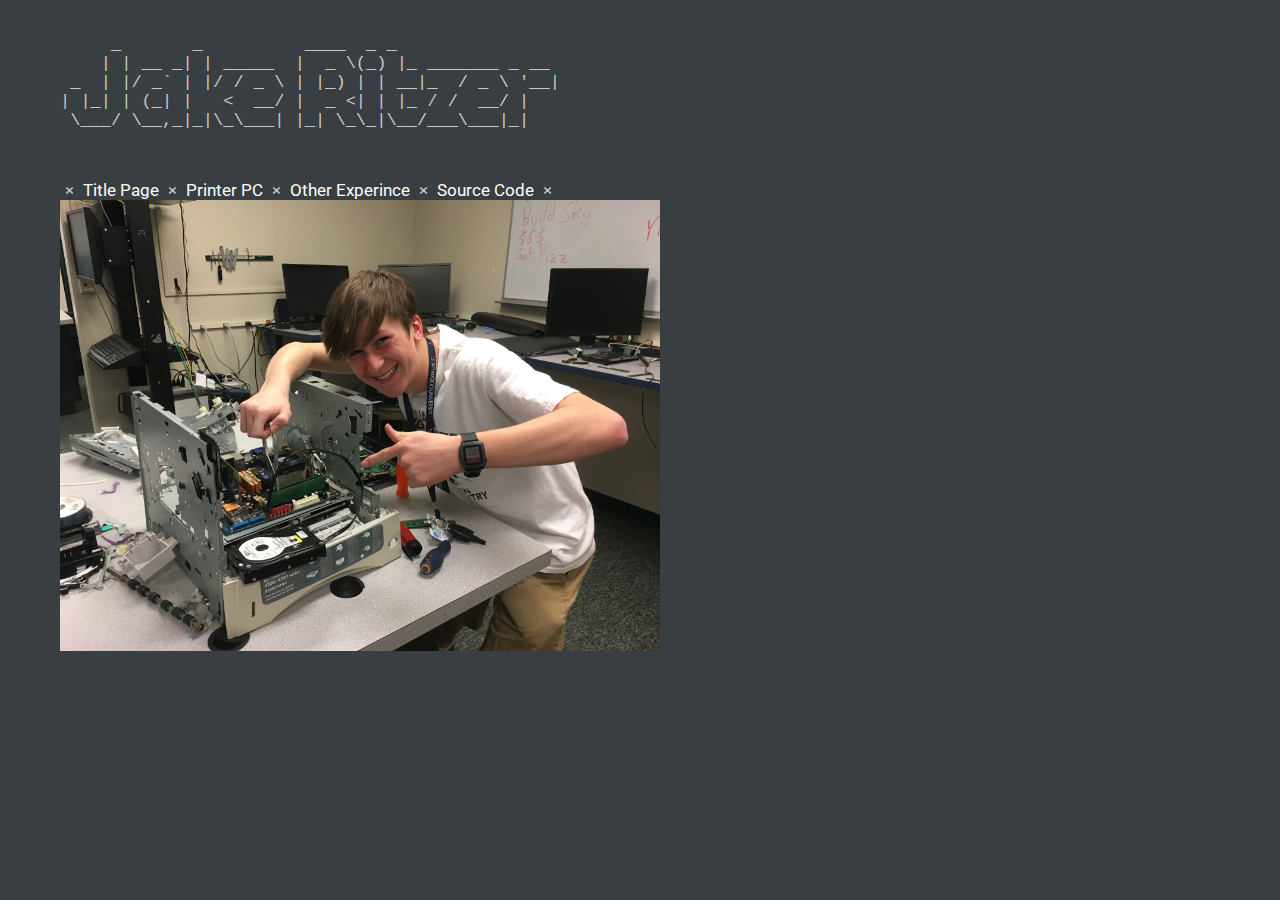
==== other.html @ 1a9dc74f "Create other.html" ====
<!DOCTYPE html>
<html>
  <head>
    <link href="stylesheet.css" type=text/css rel=stylesheet>
    <link rel="icon" type="image/ico" href="https://ritzerja776.github.io/favicon.ico">
    <link href="https://fonts.googleapis.com/css?family=Roboto" rel="stylesheet">
  </head>
  <body>
    <div id="page">
      <div id="header">
<pre class="home" href="https://ritzerja776.github.io/">     _       _          ____  _ _                
    | | __ _| | _____  |  _ \(_) |_ _______ _ __ 
 _  | |/ _` | |/ / _ \ | |_) | | __|_  / _ \ '__|
| |_| | (_| |   <  __/ |  _ <| | |_ / /  __/ |   
 \___/ \__,_|_|\_\___| |_| \_\_|\__/___\___|_|   
</pre>
      </div>
      <div id="links">
        <span class="divider">  &#215; </span>
        <a href="https://ritzerja776.github.io/">Title Page</a>
        <span class="divider">  &#215; </span>
        <a href="https://ritzerja776.github.io/printboy">Printer PC</a>
        <span class="divider">  &#215; </span>
        <a href="https://ritzerja776.github.io/other">Other Experince</a>
        <span class="divider">  &#215; </span>
        <a href="https://github.com/ritzerja776/ritzerja776.github.io">Source Code</a>
        <span class="divider">  &#215; </span>
      </div>
      <img src="https://ritzerja776.github.io/IMG_1685.JPG" alt="Print Boy" width="600" height="451">
    </div>
  </body>
</html>
---- stylesheet.css ----
body {
	letter-spacing: 0.1px; 
	padding: 0;
	margin: 0;
	font-family: 'Roboto', Monospace, Courier; 
        font-weight: 400;
	font-size: 17px;
	color: #c8c8c8;
	min-height: 100%;
	background: #383E41;
}
html {
	-webkit-font-smoothing: antialiased;
	-moz-osx-font-smoothing: grayscale;
}
pre {
	padding: 0;
	margin: 0 0 50px 0;
}
span {
	padding: 0;
	margin: 0 10px 0 0;
}
a {
	text-decoration: none;
	color: #ffffff;
	transition-duration: 0.2s;
}
a:hover {
	color: #ffffff;
	font-weight:500;
	text-decoration: underline;
}
p {
	padding: 0;
	margin: 10px 0 30px 0;
}
#page {
	max-width: 100%;
	min-height: 100%; 
	margin: auto; 
	padding: 35px 60px; 
	width: 100%;
}
#block {
	width: 100%;
	overflow: hidden;
	letter-spacing: 0px;
}
#links {
	width: 100%;
	overflow: hidden;
	letter-spacing: 0px;
}
#header {
	width: 100%; 
	overflow: hidden;
	letter-spacing: 0px;
}
.home:hover {
	text-decoration: none;
}
.divider {
	margin: 0 5px;
}
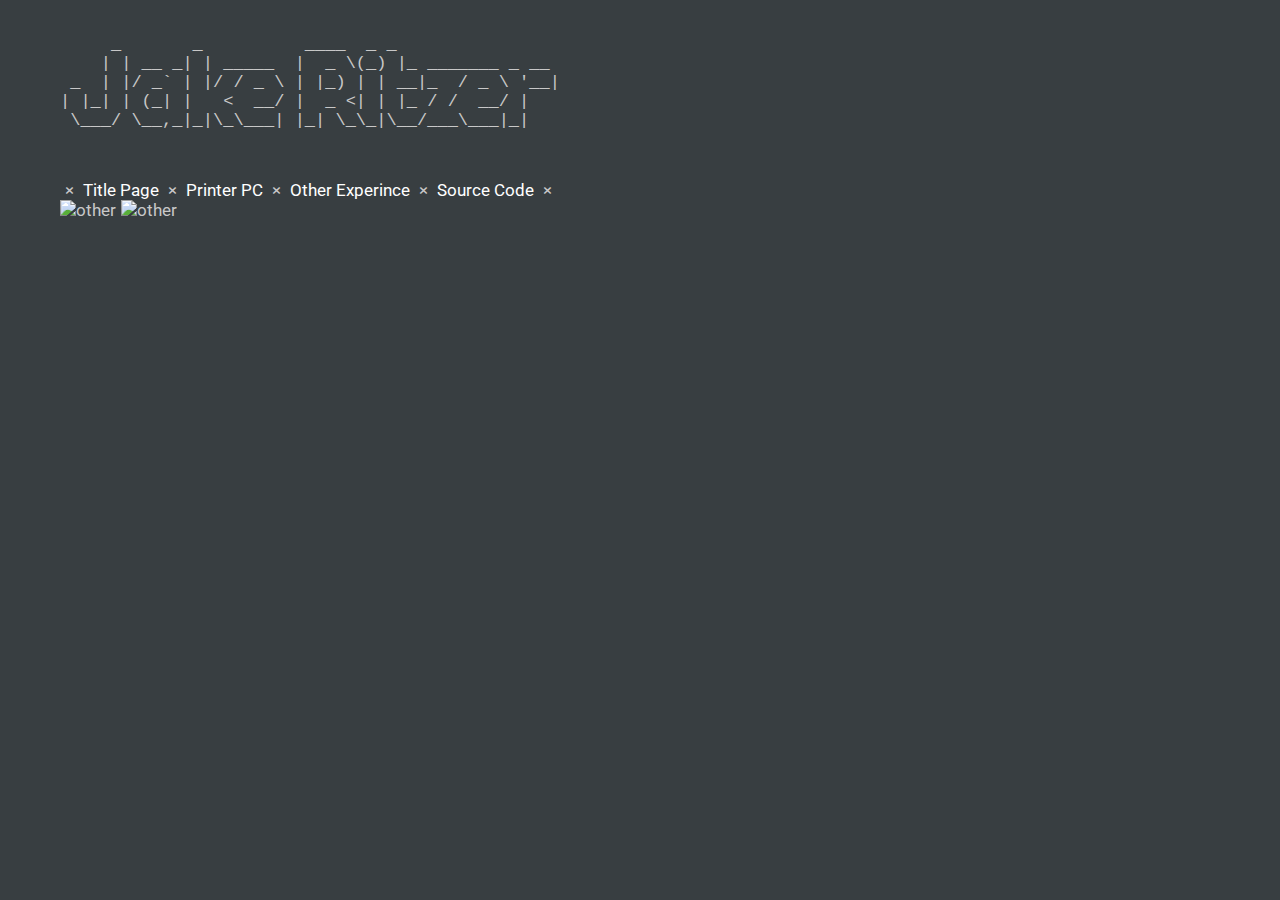
==== commit e796ec5e: "Update other.html" ====
--- a/other.html
+++ b/other.html
@@ -26,7 +26,8 @@
         <a href="https://github.com/ritzerja776/ritzerja776.github.io">Source Code</a>
         <span class="divider">  &#215; </span>
       </div>
-      <img src="https://ritzerja776.github.io/IMG_1685.JPG" alt="Print Boy" width="600" height="451">
+      <img src="https://proxy.duckduckgo.com/iu/?u=http%3A%2F%2Fwww.extremetech.com%2Fwp-content%2Fuploads%2F2012%2F01%2Flinux.jpg&f=1" alt="other" width="698" height="379">
+      <img src="https://www.pcworld.idg.com.au/products/image/5902/angle/7/1500x1500/127900/" alt="other" width="150" height="100">
     </div>
   </body>
 </html>
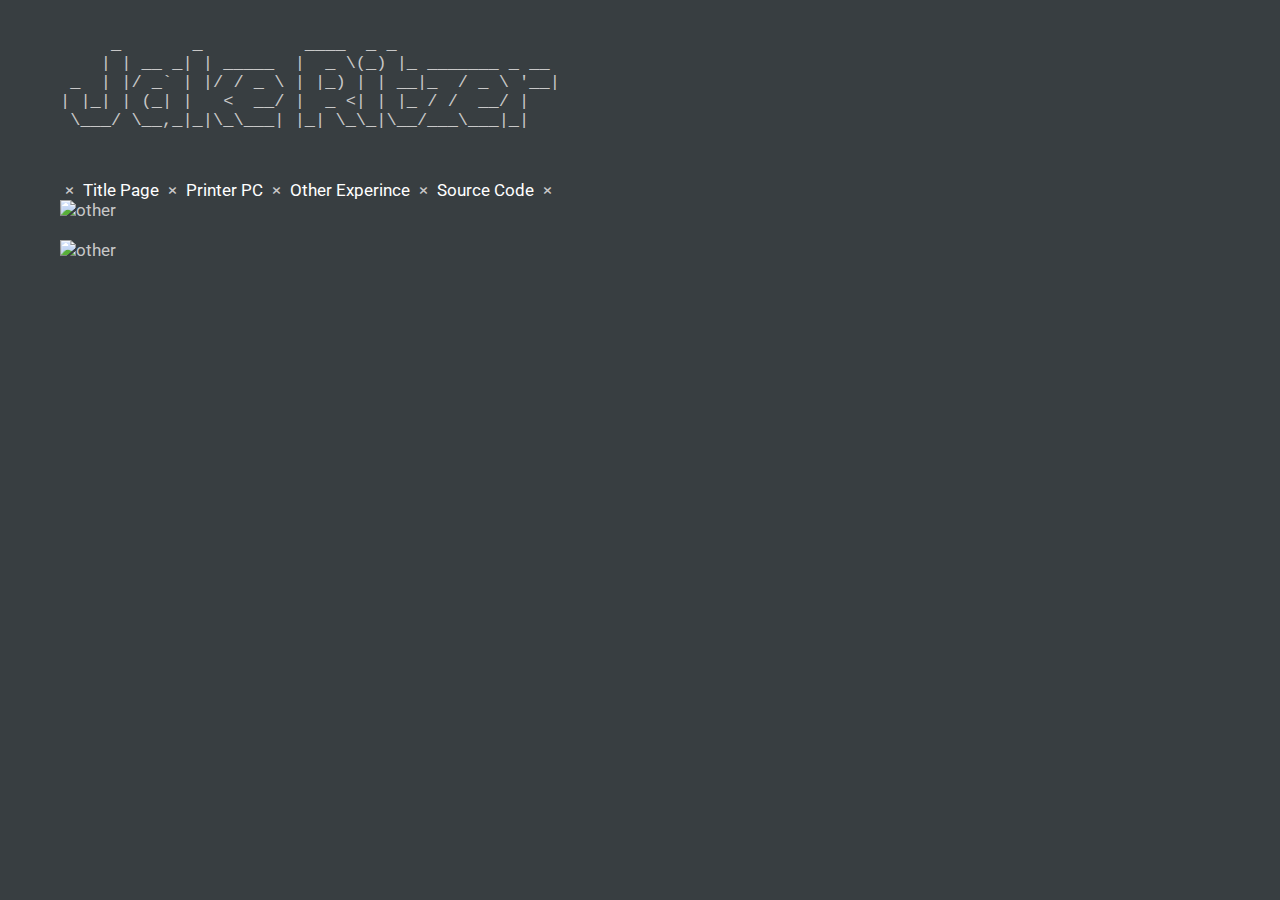
==== commit 89aa5a71: "Update other.html" ====
--- a/other.html
+++ b/other.html
@@ -27,7 +27,8 @@
         <span class="divider">  &#215; </span>
       </div>
       <img src="https://proxy.duckduckgo.com/iu/?u=http%3A%2F%2Fwww.extremetech.com%2Fwp-content%2Fuploads%2F2012%2F01%2Flinux.jpg&f=1" alt="other" width="698" height="379">
-      <img src="https://www.pcworld.idg.com.au/products/image/5902/angle/7/1500x1500/127900/" alt="other" width="150" height="100">
+      <br><br>
+      <img src="https://www.pcworld.idg.com.au/products/image/5902/angle/7/1500x1500/127900/" alt="other" width="550" height="500">
     </div>
   </body>
 </html>
